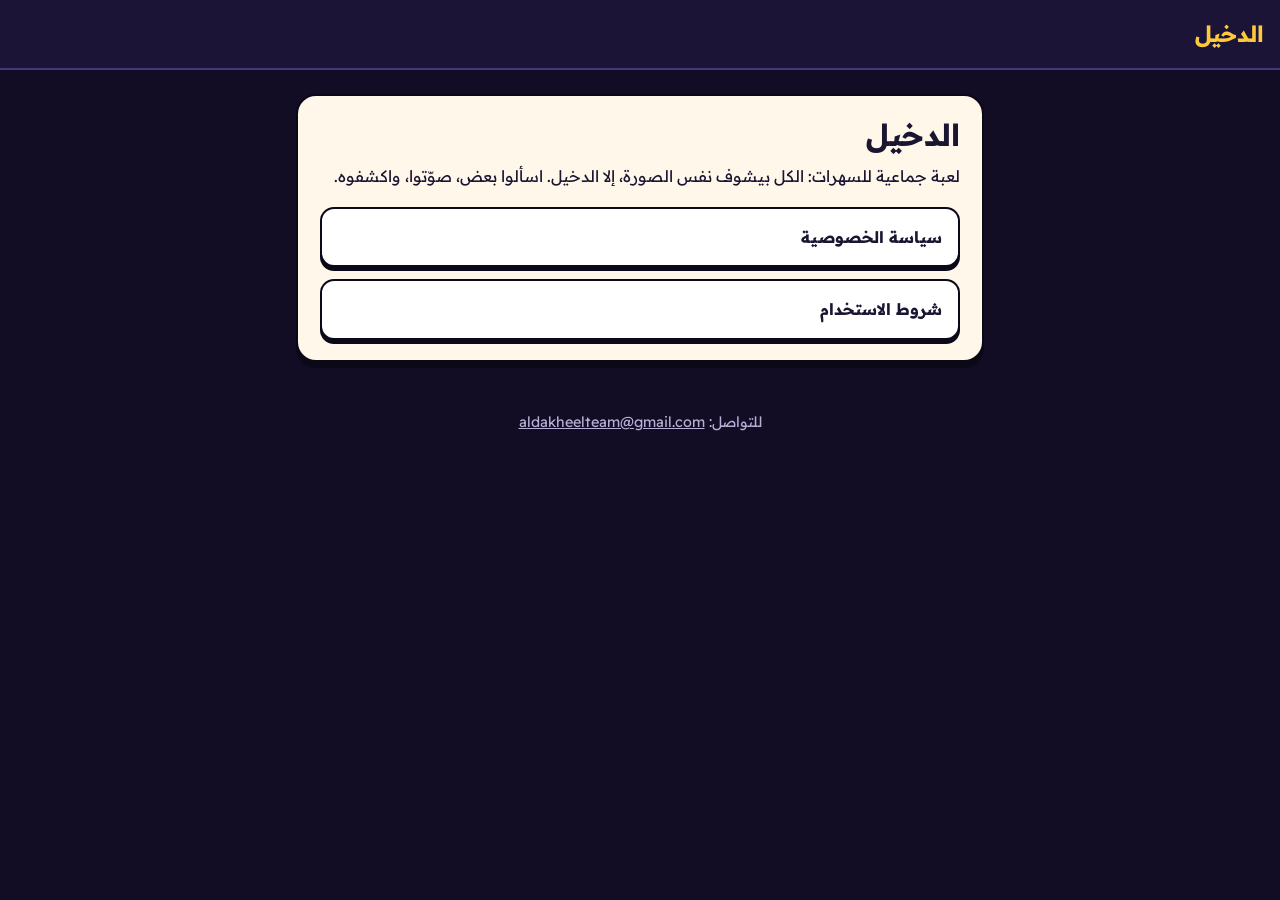
==== index.html @ 1acc1867 "Privacy policy and terms for Aldakheel Co-Authored-By: Claude Opus 5.5 <noreply@anthropic.com>" ====
<!doctype html>
<html lang="ar" dir="rtl">
<head>
  <meta charset="utf-8">
  <meta name="viewport" content="width=device-width, initial-scale=1">
  <title>الدخيل</title>
  <meta name="description" content="الدخيل: لعبة جماعية للسهرات. سياسة الخصوصية وشروط الاستخدام.">
  <link rel="preconnect" href="https://fonts.googleapis.com">
  <link href="https://fonts.googleapis.com/css2?family=Baloo+Bhaijaan+2:wght@800&family=Readex+Pro:wght@400;600&display=swap" rel="stylesheet">
  <link rel="stylesheet" href="style.css">
</head>
<body>
  <header><a href="./">الدخيل</a></header>
  <main>
    <div class="card">
      <h1>الدخيل</h1>
      <p>لعبة جماعية للسهرات: الكل بيشوف نفس الصورة، إلا الدخيل. اسألوا بعض، صوّتوا، واكشفوه.</p>
      <div class="links">
        <a href="privacy.html">سياسة الخصوصية</a>
        <a href="terms.html">شروط الاستخدام</a>
      </div>
    </div>
  </main>
  <footer>للتواصل: <a href="mailto:aldakheelteam@gmail.com">aldakheelteam@gmail.com</a></footer>
</body>
</html>
---- style.css ----
:root {
  --ink: #120d24;
  --ink2: #1b1436;
  --line: #43377a;
  --text: #f7f3ff;
  --muted: #b9afd6;
  --sun: #ffc93c;
  --paper: #fff7ea;
  --on-paper: #1a1530;
  --on-paper-muted: #5b5474;
  --outline: #0b0818;
}
* { box-sizing: border-box; }
html { -webkit-text-size-adjust: 100%; }
body {
  margin: 0;
  background: var(--ink);
  color: var(--text);
  font-family: "Readex Pro", system-ui, -apple-system, "Segoe UI", Tahoma, sans-serif;
  line-height: 1.8;
}
header {
  background: var(--ink2);
  border-bottom: 2px solid var(--line);
  padding: 14px 16px;
}
header a { color: var(--sun); font-weight: 800; font-size: 1.4rem; text-decoration: none; font-family: "Baloo Bhaijaan 2", inherit; }
main { max-width: 720px; margin: 0 auto; padding: 24px 16px 48px; }
.card {
  background: var(--paper);
  color: var(--on-paper);
  border: 2.5px solid var(--outline);
  border-radius: 20px;
  box-shadow: 0 6px 0 var(--outline);
  padding: 20px 22px;
}
h1 { font-family: "Baloo Bhaijaan 2", inherit; font-size: 1.9rem; line-height: 1.3; margin: 0 0 4px; }
h2 { font-family: "Baloo Bhaijaan 2", inherit; font-size: 1.25rem; margin: 28px 0 6px; }
.updated { color: var(--on-paper-muted); font-size: .9rem; margin: 0 0 16px; }
p, li { margin: 6px 0; }
ul { padding-inline-start: 22px; }
a { color: #6d4fd6; }
.links { display: grid; gap: 12px; margin-top: 16px; }
.links a {
  display: block; padding: 14px 16px; border: 2.5px solid var(--outline); border-radius: 14px;
  background: #fff; color: var(--on-paper); font-weight: 700; text-decoration: none; box-shadow: 0 4px 0 var(--outline);
}
footer { text-align: center; color: var(--muted); font-size: .9rem; padding: 0 16px 32px; }
footer a { color: var(--muted); }
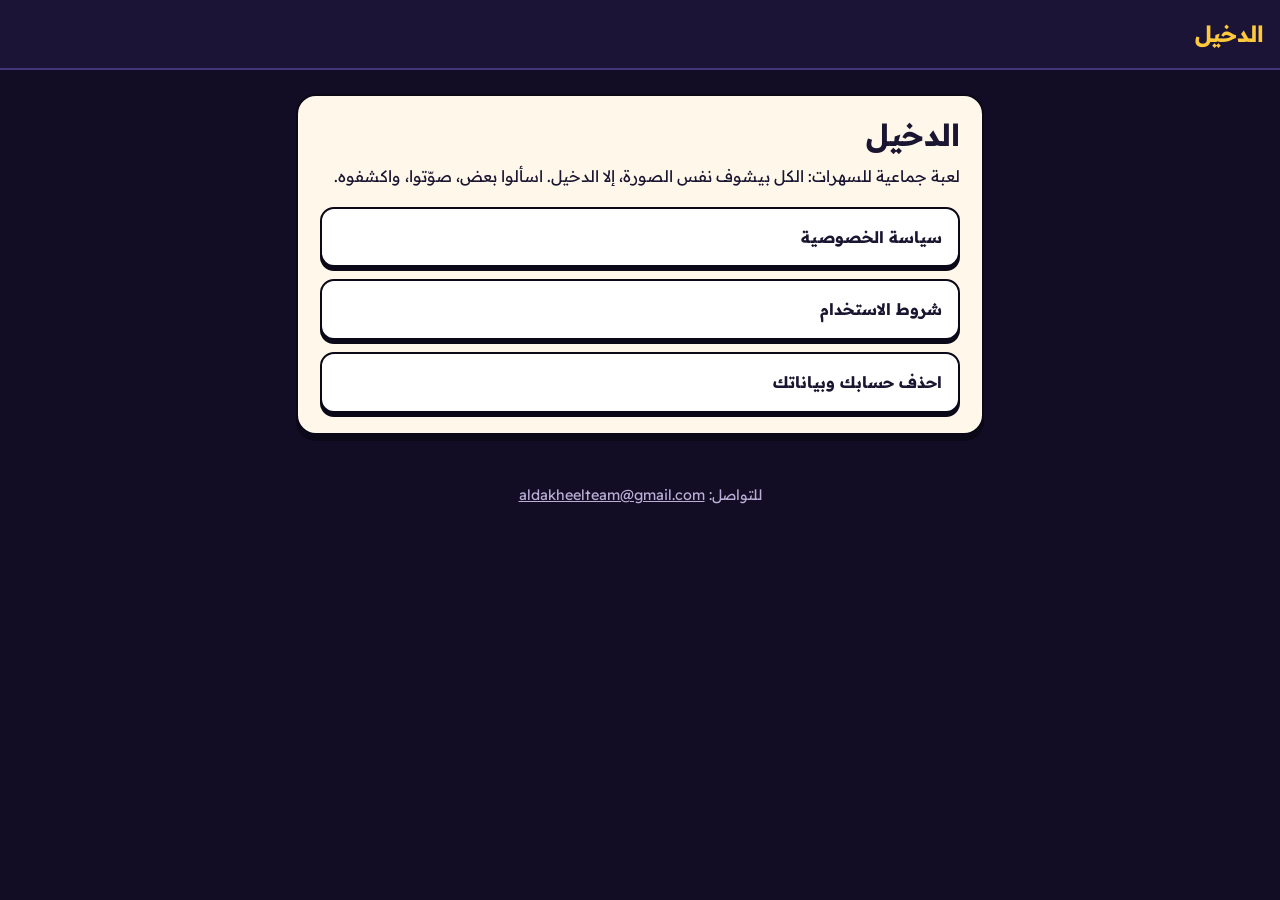
==== commit 8f03c837: "Privacy: account stats, retention periods, and a deletion request page - Privacy policy: the per-rou" ====
--- a/index.html
+++ b/index.html
@@ -18,6 +18,7 @@
       <div class="links">
         <a href="privacy.html">سياسة الخصوصية</a>
         <a href="terms.html">شروط الاستخدام</a>
+        <a href="delete-account.html">احذف حسابك وبياناتك</a>
       </div>
     </div>
   </main>
--- a/style.css
+++ b/style.css
@@ -38,7 +38,7 @@
 h2 { font-family: "Baloo Bhaijaan 2", inherit; font-size: 1.25rem; margin: 28px 0 6px; }
 .updated { color: var(--on-paper-muted); font-size: .9rem; margin: 0 0 16px; }
 p, li { margin: 6px 0; }
-ul { padding-inline-start: 22px; }
+ul, ol { padding-inline-start: 22px; }
 a { color: #6d4fd6; }
 .links { display: grid; gap: 12px; margin-top: 16px; }
 .links a {
